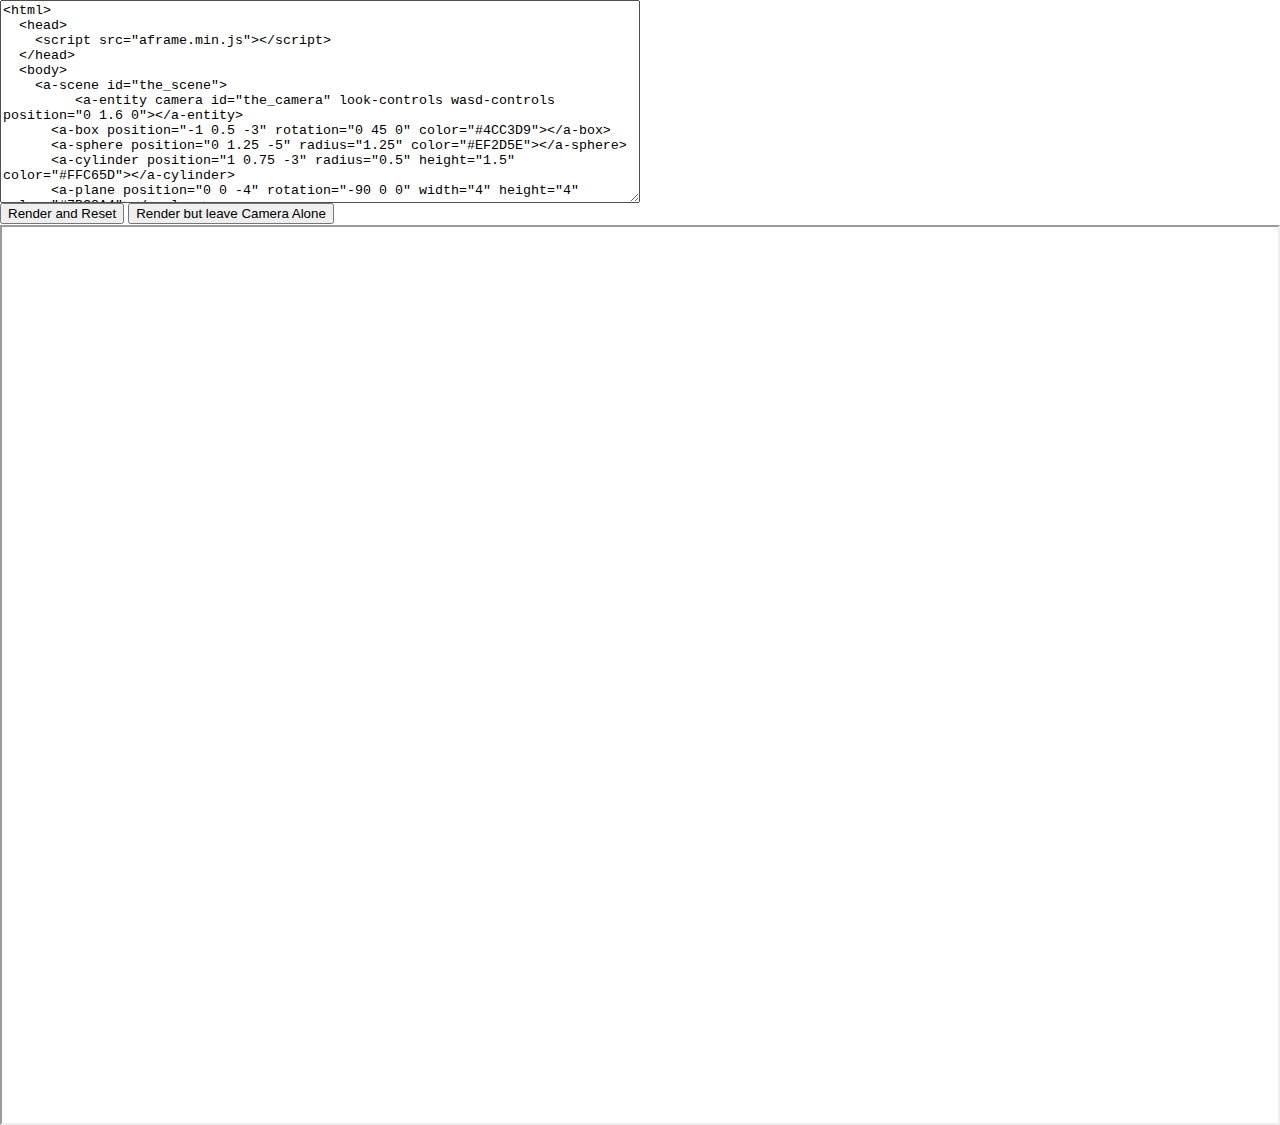
==== misc/aframe/index.html @ 11749129 "Added rerender with camera position and rotation saved" ====
<!--DOCTYPE html-->
<html>
<head>
<style>
#render_target { box-sizing: border-box; width: 100%; height: 100%; }
#raw_html_holder { position: absolutee; top: 0; left: 0; width: 50%; height: 25%; }
textarea { display: block; width: 100%; }
#raw_html { height: 90%; }
body { margin: 0; }
</style>
</head>
<body>
<div id="raw_html_holder">
<textarea id="raw_html">
<html>
  <head>
    <script src="aframe.min.js"></script>
  </head>
  <body>
    <a-scene id="the_scene">
	 <a-entity camera id="the_camera" look-controls wasd-controls position="0 1.6 0"></a-entity>
      <a-box position="-1 0.5 -3" rotation="0 45 0" color="#4CC3D9"></a-box>
      <a-sphere position="0 1.25 -5" radius="1.25" color="#EF2D5E"></a-sphere>
      <a-cylinder position="1 0.75 -3" radius="0.5" height="1.5" color="#FFC65D"></a-cylinder>
      <a-plane position="0 0 -4" rotation="-90 0 0" width="4" height="4" color="#7BC8A4"></a-plane>
      <a-sky color="#ECECEC"></a-sky>
    </a-scene>
  </body>
</html>
</textarea>
<button id="render_btn" onclick="render_target.srcdoc = raw_html.value">Render and Reset</button>
<button id="rerender_btn" onclick="render_but_keep_camera_stuff()">Render but leave Camera Alone</button>
</div>
<iframe id="render_target"></iframe>
<script>
function render_but_keep_camera_stuff() {
	old_position = Object.values(render_target.contentWindow.the_camera.getAttribute('position')).join(' ')
	old_rotation = Object.values(render_target.contentWindow.the_camera.getAttribute('rotation'))


	old_pitch_x = render_target.contentWindow.the_camera.components["look-controls"].pitchObject.rotation.x
	old_yaw_y = render_target.contentWindow.the_camera.components["look-controls"].yawObject.rotation.y

	console.log(old_position, old_rotation)

	render_target.srcdoc = raw_html.value

	render_target.addEventListener('load', function(e) {

	render_target.contentWindow.the_camera.setAttribute('position', old_position)
	render_target.contentWindow.document.querySelector('a-scene').addEventListener('loaded', function() {

	// https://stackoverflow.com/questions/52815449/incorrent-orientation-with-initial-camera-rotation-in-aframe-0-8
	render_target.contentWindow.the_camera.components["look-controls"].pitchObject.rotation.x = old_pitch_x
	render_target.contentWindow.the_camera.components["look-controls"].yawObject.rotation.y = old_yaw_y

	console.log(old_position, old_rotation)
	})
	})
}
</script>
</body>
</html>
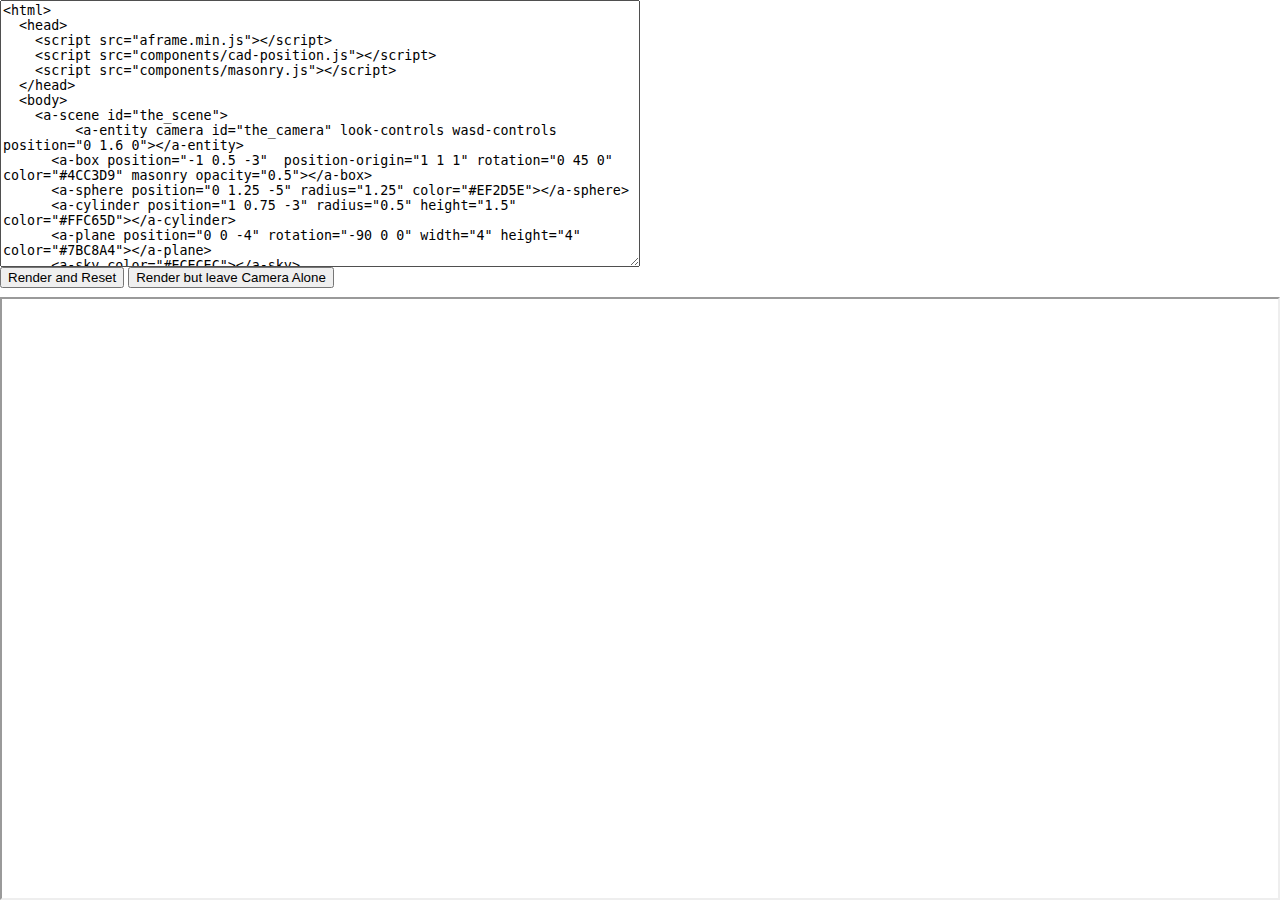
==== commit 974fbbc4: "Basic bricks and revised position component" ====
--- a/misc/aframe/index.html
+++ b/misc/aframe/index.html
@@ -2,8 +2,8 @@
 <html>
 <head>
 <style>
-#render_target { box-sizing: border-box; width: 100%; height: 100%; }
-#raw_html_holder { position: absolutee; top: 0; left: 0; width: 50%; height: 25%; }
+#render_target { box-sizing: border-box; width: 100%; height: 67%; }
+#raw_html_holder { position: absolutee; top: 0; left: 0; width: 50%; height: 33%; }
 textarea { display: block; width: 100%; }
 #raw_html { height: 90%; }
 body { margin: 0; }
@@ -15,11 +15,13 @@
 <html>
   <head>
     <script src="aframe.min.js"></script>
+    <script src="components/cad-position.js"></script>
+    <script src="components/masonry.js"></script>
   </head>
   <body>
     <a-scene id="the_scene">
 	 <a-entity camera id="the_camera" look-controls wasd-controls position="0 1.6 0"></a-entity>
-      <a-box position="-1 0.5 -3" rotation="0 45 0" color="#4CC3D9"></a-box>
+      <a-box position="-1 0.5 -3"  position-origin="1 1 1" rotation="0 45 0" color="#4CC3D9" masonry opacity="0.5"></a-box>
       <a-sphere position="0 1.25 -5" radius="1.25" color="#EF2D5E"></a-sphere>
       <a-cylinder position="1 0.75 -3" radius="0.5" height="1.5" color="#FFC65D"></a-cylinder>
       <a-plane position="0 0 -4" rotation="-90 0 0" width="4" height="4" color="#7BC8A4"></a-plane>
@@ -41,7 +43,7 @@
 	old_pitch_x = render_target.contentWindow.the_camera.components["look-controls"].pitchObject.rotation.x
 	old_yaw_y = render_target.contentWindow.the_camera.components["look-controls"].yawObject.rotation.y
 
-	console.log(old_position, old_rotation)
+	//console.log(old_position, old_rotation)
 
 	render_target.srcdoc = raw_html.value
 
@@ -54,7 +56,7 @@
 	render_target.contentWindow.the_camera.components["look-controls"].pitchObject.rotation.x = old_pitch_x
 	render_target.contentWindow.the_camera.components["look-controls"].yawObject.rotation.y = old_yaw_y
 
-	console.log(old_position, old_rotation)
+	//console.log(old_position, old_rotation)
 	})
 	})
 }
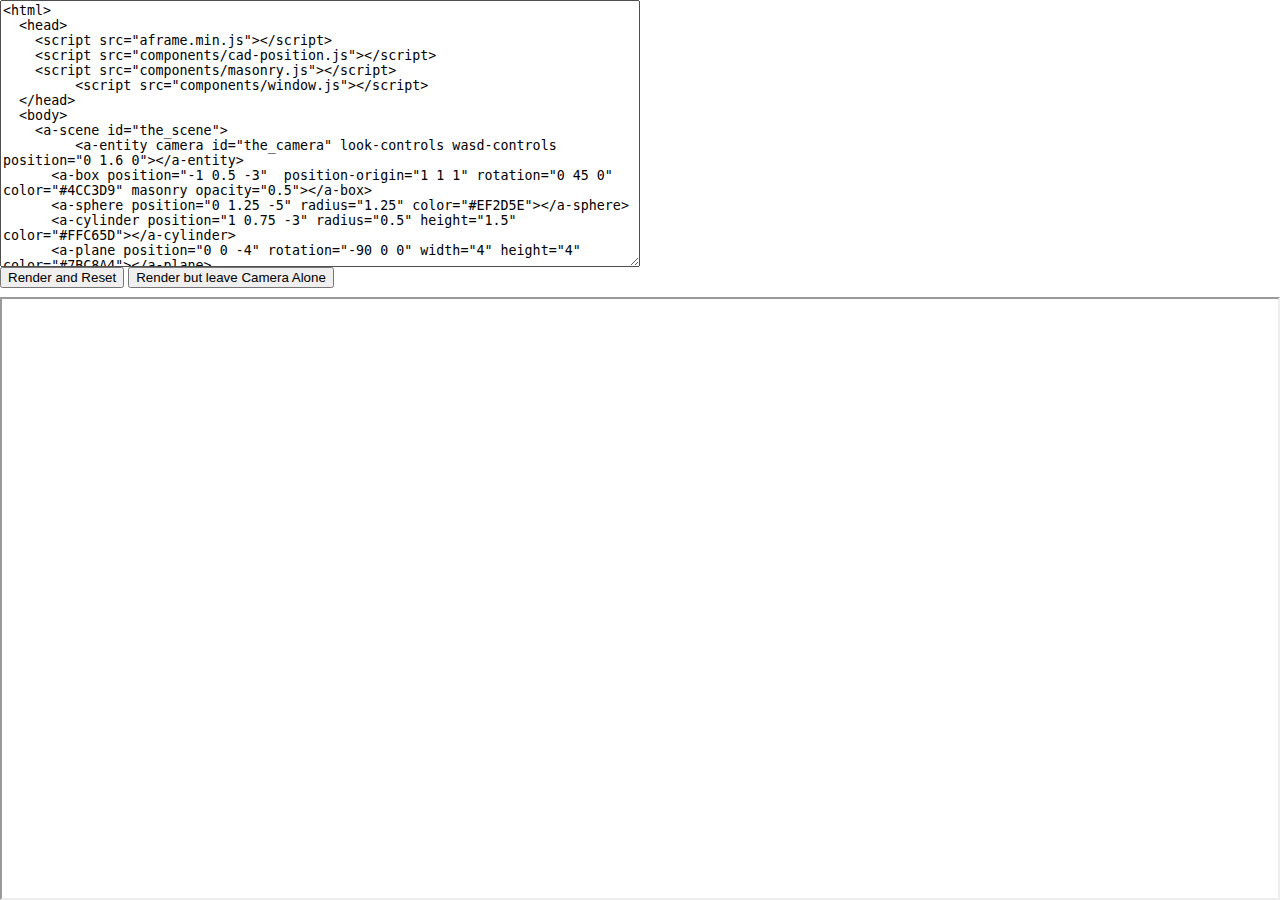
==== commit d346713b: "Fixed simple window; added window header to demo scene" ====
--- a/misc/aframe/index.html
+++ b/misc/aframe/index.html
@@ -1,6 +1,7 @@
 <!--DOCTYPE html-->
 <html>
 <head>
+<title>A-Frame 3D Modeling Toolkit</title>
 <style>
 #render_target { box-sizing: border-box; width: 100%; height: 67%; }
 #raw_html_holder { position: absolutee; top: 0; left: 0; width: 50%; height: 33%; }
@@ -17,6 +18,7 @@
     <script src="aframe.min.js"></script>
     <script src="components/cad-position.js"></script>
     <script src="components/masonry.js"></script>
+	 <script src="components/window.js"></script>
   </head>
   <body>
     <a-scene id="the_scene">
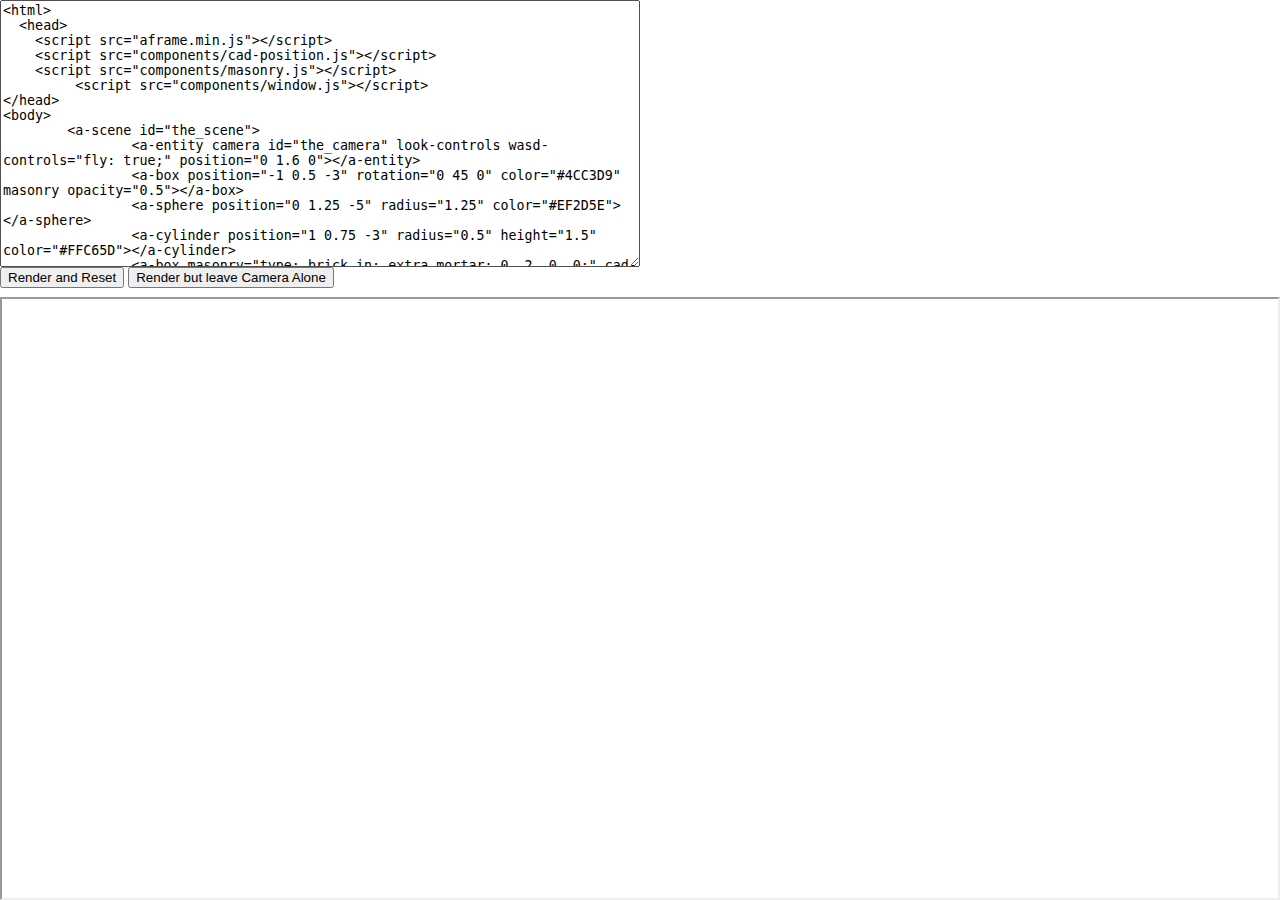
==== commit 352fe800: "Added sample bricks and windows to default scene." ====
--- a/misc/aframe/index.html
+++ b/misc/aframe/index.html
@@ -19,17 +19,20 @@
     <script src="components/cad-position.js"></script>
     <script src="components/masonry.js"></script>
 	 <script src="components/window.js"></script>
-  </head>
-  <body>
-    <a-scene id="the_scene">
-	 <a-entity camera id="the_camera" look-controls wasd-controls position="0 1.6 0"></a-entity>
-      <a-box position="-1 0.5 -3"  position-origin="1 1 1" rotation="0 45 0" color="#4CC3D9" masonry opacity="0.5"></a-box>
-      <a-sphere position="0 1.25 -5" radius="1.25" color="#EF2D5E"></a-sphere>
-      <a-cylinder position="1 0.75 -3" radius="0.5" height="1.5" color="#FFC65D"></a-cylinder>
-      <a-plane position="0 0 -4" rotation="-90 0 0" width="4" height="4" color="#7BC8A4"></a-plane>
-      <a-sky color="#ECECEC"></a-sky>
-    </a-scene>
-  </body>
+</head>
+<body>
+	<a-scene id="the_scene">
+		<a-entity camera id="the_camera" look-controls wasd-controls="fly: true;" position="0 1.6 0"></a-entity>
+		<a-box position="-1 0.5 -3" rotation="0 45 0" color="#4CC3D9" masonry opacity="0.5"></a-box>
+		<a-sphere position="0 1.25 -5" radius="1.25" color="#EF2D5E"></a-sphere>
+		<a-cylinder position="1 0.75 -3" radius="0.5" height="1.5" color="#FFC65D"></a-cylinder>
+		<a-box masonry="type: brick_in; extra_mortar: 0, 2, 0, 0;" cad-position="-4 0 -2" rotation="0 90 0" depth="0.2" height="2"></a-box>
+		<a-box window cad-position="-4 0 -3" rotation="0 90 0" depth="0.2" height="2"></a-box>
+		<a-box masonry="type: brick_in; extra_mortar: 2, 0, 0, 0;" cad-position="-4 0 -4" rotation="0 90 0" depth="0.2" height="2" width="2"></a-box>
+		<a-plane position="0 0 -4" rotation="-90 0 0" width="8" height="4" color="#7BC8A4"></a-plane>
+		<a-sky color="#ECECEC"></a-sky>
+	</a-scene>
+</body>
 </html>
 </textarea>
 <button id="render_btn" onclick="render_target.srcdoc = raw_html.value">Render and Reset</button>
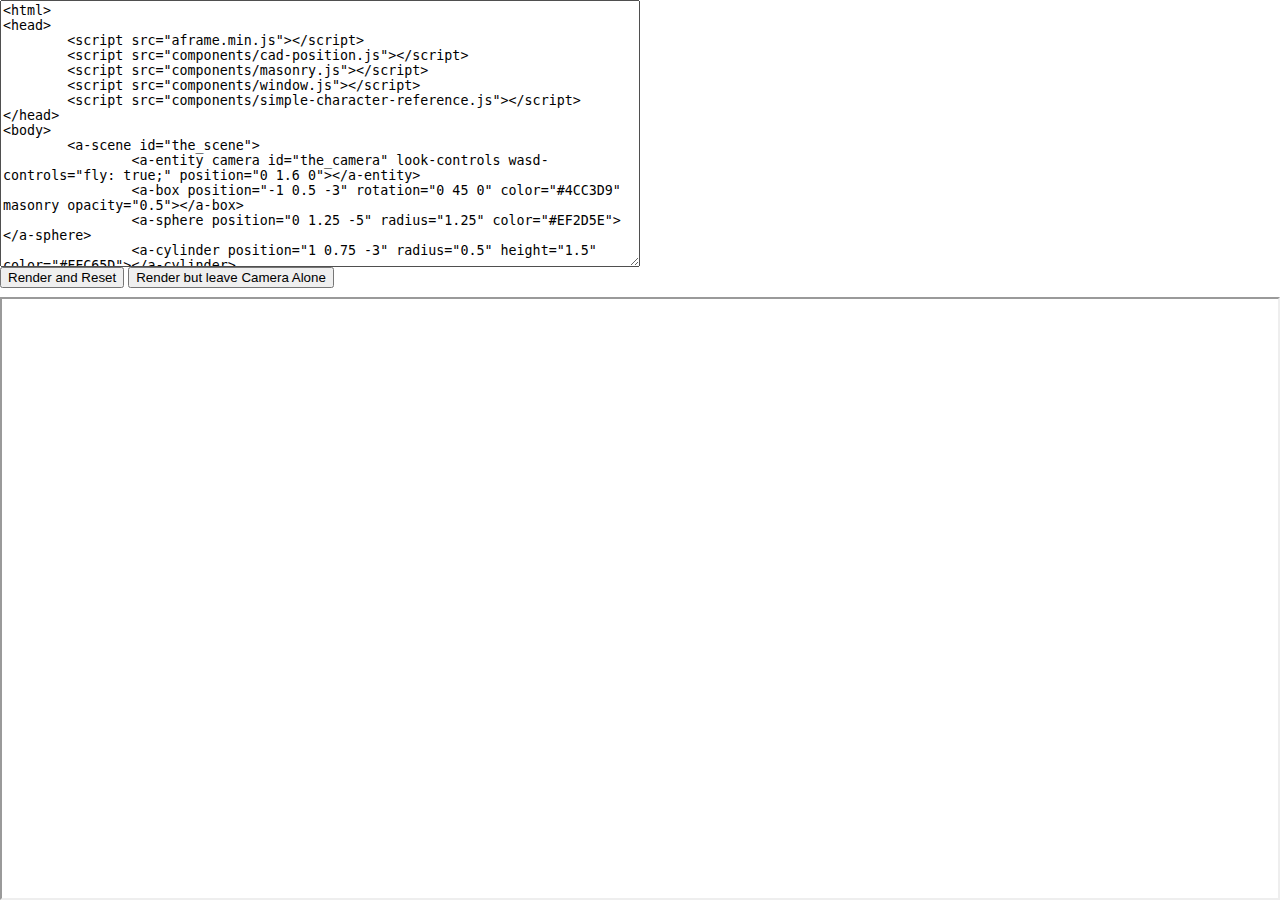
==== commit 2a3a2087: "Added scharref header to default scene." ====
--- a/misc/aframe/index.html
+++ b/misc/aframe/index.html
@@ -14,11 +14,12 @@
 <div id="raw_html_holder">
 <textarea id="raw_html">
 <html>
-  <head>
-    <script src="aframe.min.js"></script>
-    <script src="components/cad-position.js"></script>
-    <script src="components/masonry.js"></script>
-	 <script src="components/window.js"></script>
+<head>
+	<script src="aframe.min.js"></script>
+	<script src="components/cad-position.js"></script>
+	<script src="components/masonry.js"></script>
+	<script src="components/window.js"></script>
+	<script src="components/simple-character-reference.js"></script>
 </head>
 <body>
 	<a-scene id="the_scene">
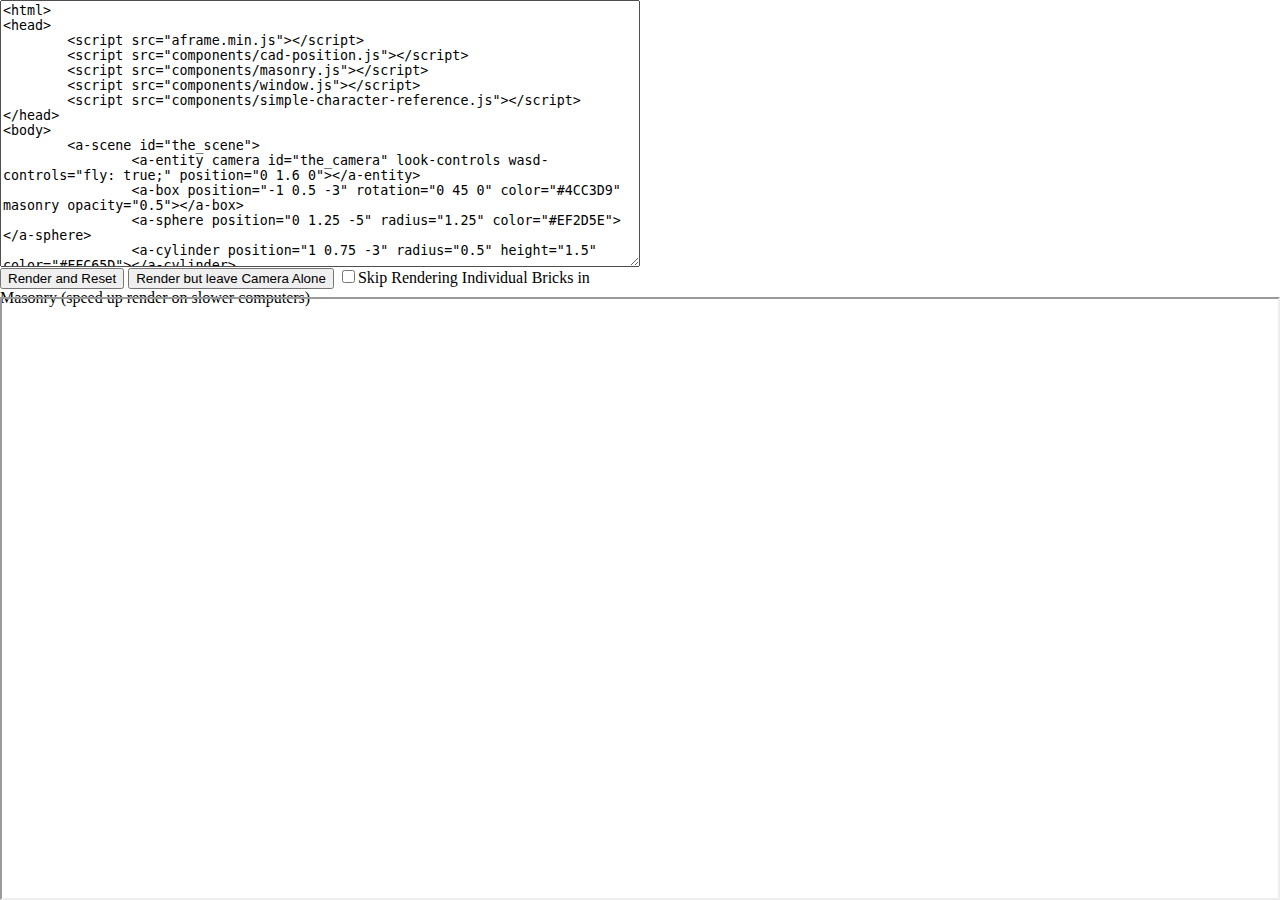
==== commit 62e95af2: "Added checkbox to skip rendering individual bricks in masonry components." ====
--- a/misc/aframe/index.html
+++ b/misc/aframe/index.html
@@ -36,8 +36,9 @@
 </body>
 </html>
 </textarea>
-<button id="render_btn" onclick="render_target.srcdoc = raw_html.value">Render and Reset</button>
+<button id="render_btn" onclick="render_target.srcdoc = (skipindivmasonry.checked ? raw_html.value.replaceAll('masonry=', 'masnry=') : raw_html.value)">Render and Reset</button>
 <button id="rerender_btn" onclick="render_but_keep_camera_stuff()">Render but leave Camera Alone</button>
+<input type="checkbox" id="skipindivmasonry"></input><label for="skipindivmasonry">Skip Rendering Individual Bricks in Masonry (speed up render on slower computers)</label>
 </div>
 <iframe id="render_target"></iframe>
 <script>
@@ -51,7 +52,7 @@
 
 	//console.log(old_position, old_rotation)
 
-	render_target.srcdoc = raw_html.value
+	render_target.srcdoc = (skipindivmasonry.checked ? raw_html.value.replaceAll('masonry=', 'masnry=') : raw_html.value)
 
 	render_target.addEventListener('load', function(e) {
 
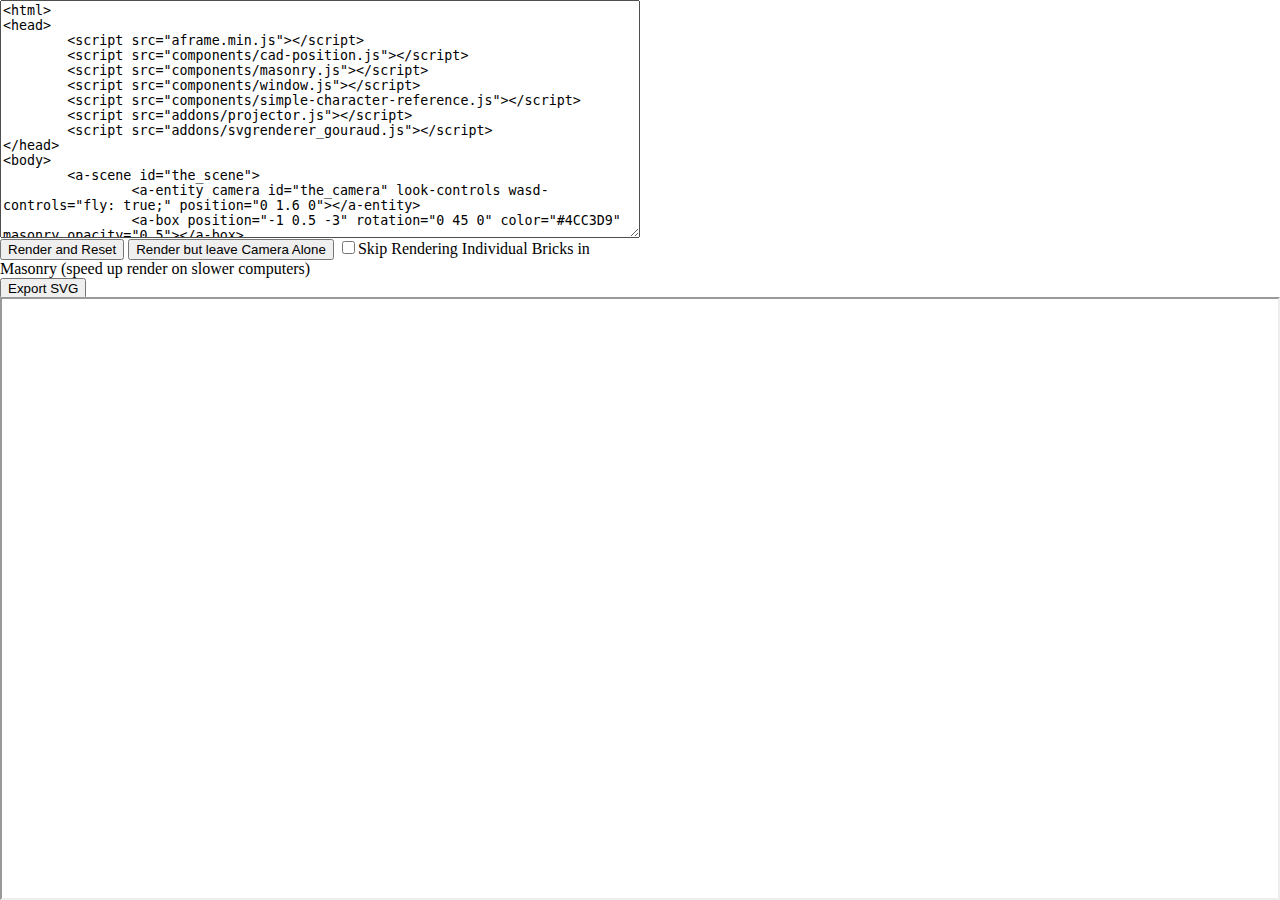
==== commit 1a3f6ef8: "Gouraud SVG Render" ====
--- a/misc/aframe/index.html
+++ b/misc/aframe/index.html
@@ -6,7 +6,7 @@
 #render_target { box-sizing: border-box; width: 100%; height: 67%; }
 #raw_html_holder { position: absolutee; top: 0; left: 0; width: 50%; height: 33%; }
 textarea { display: block; width: 100%; }
-#raw_html { height: 90%; }
+#raw_html { height: 80%; }
 body { margin: 0; }
 </style>
 </head>
@@ -20,6 +20,8 @@
 	<script src="components/masonry.js"></script>
 	<script src="components/window.js"></script>
 	<script src="components/simple-character-reference.js"></script>
+	<script src="addons/projector.js"></script>
+	<script src="addons/svgrenderer_gouraud.js"></script>
 </head>
 <body>
 	<a-scene id="the_scene">
@@ -38,7 +40,8 @@
 </textarea>
 <button id="render_btn" onclick="render_target.srcdoc = (skipindivmasonry.checked ? raw_html.value.replaceAll('masonry=', 'masnry=') : raw_html.value)">Render and Reset</button>
 <button id="rerender_btn" onclick="render_but_keep_camera_stuff()">Render but leave Camera Alone</button>
-<input type="checkbox" id="skipindivmasonry"></input><label for="skipindivmasonry">Skip Rendering Individual Bricks in Masonry (speed up render on slower computers)</label>
+<input type="checkbox" id="skipindivmasonry"></input><label for="skipindivmasonry">Skip Rendering Individual Bricks in Masonry (speed up render on slower computers)</label><br>
+<button id="svg_btn" onclick="go_svg()">Export SVG</button>
 </div>
 <iframe id="render_target"></iframe>
 <script>
@@ -67,6 +70,14 @@
 	})
 	})
 }
+function go_svg() {
+	var rendererSVG = new render_target.contentWindow.window.THREE.SVGRenderer()
+	rendererSVG.setSize(render_target.contentWindow.window.innerWidth, render_target.contentWindow.window.innerHeight)
+	rendererSVG.render(render_target.contentWindow.window.the_scene.object3D, render_target.contentWindow.window.the_camera.components.camera.camera)
+	var serializer = new XMLSerializer()
+	var svg = serializer.serializeToString(rendererSVG.domElement)
+	console.log(svg)
+}
 </script>
 </body>
 </html>
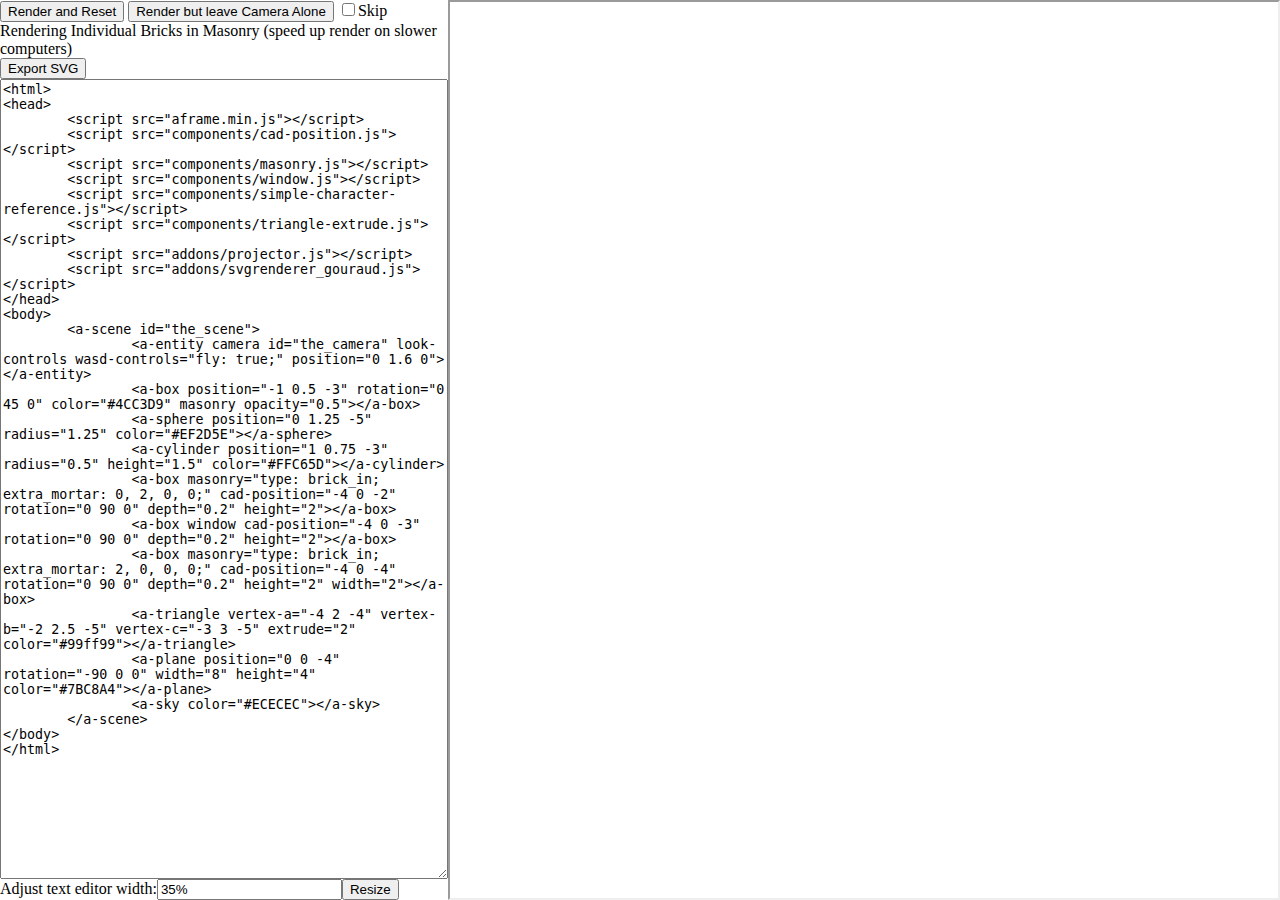
==== commit 6392b33d: "Triangular prism and interface rearrangement" ====
--- a/misc/aframe/index.html
+++ b/misc/aframe/index.html
@@ -3,15 +3,32 @@
 <head>
 <title>A-Frame 3D Modeling Toolkit</title>
 <style>
-#render_target { box-sizing: border-box; width: 100%; height: 67%; }
-#raw_html_holder { position: absolutee; top: 0; left: 0; width: 50%; height: 33%; }
-textarea { display: block; width: 100%; }
-#raw_html { height: 80%; }
+#_render_target { box-sizing: border-box; width: 100%; height: 67%; }
+#_raw_html_holder { position: absolutee; top: 0; left: 0; width: 50%; height: 33%; }
+#_raw_html { height: 80%; }
 body { margin: 0; }
+
+* { box-sizing: border-box; }
+html { height: 100%; }
+body { display: table; width: 100%; height: 100%; }
+#everything { display: table-row; }
+#raw_html_holder { display: table-cell; vertical-align: top; }
+#flexy_column { display: flex; flex-direction: column; height: 100%; }
+#raw_html { height: 100%; }
+#render_holder { display: table-cell; }
+#render_target { width: 100%; height: 100%; }
 </style>
 </head>
 <body>
-<div id="raw_html_holder">
+<div id="everything">
+<div id="raw_html_holder" style="width: 35%;">
+<div id="flexy_column">
+<div>
+<button id="render_btn" onclick="render_target.srcdoc = (skipindivmasonry.checked ? raw_html.value.replaceAll('masonry=', 'masnry=') : raw_html.value)">Render and Reset</button>
+<button id="rerender_btn" onclick="render_but_keep_camera_stuff()">Render but leave Camera Alone</button>
+<input type="checkbox" id="skipindivmasonry"></input><label for="skipindivmasonry">Skip Rendering Individual Bricks in Masonry (speed up render on slower computers)</label><br>
+<button id="svg_btn" onclick="go_svg()">Export SVG</button>
+</div>
 <textarea id="raw_html">
 <html>
 <head>
@@ -20,6 +37,7 @@
 	<script src="components/masonry.js"></script>
 	<script src="components/window.js"></script>
 	<script src="components/simple-character-reference.js"></script>
+	<script src="components/triangle-extrude.js"></script>
 	<script src="addons/projector.js"></script>
 	<script src="addons/svgrenderer_gouraud.js"></script>
 </head>
@@ -32,18 +50,22 @@
 		<a-box masonry="type: brick_in; extra_mortar: 0, 2, 0, 0;" cad-position="-4 0 -2" rotation="0 90 0" depth="0.2" height="2"></a-box>
 		<a-box window cad-position="-4 0 -3" rotation="0 90 0" depth="0.2" height="2"></a-box>
 		<a-box masonry="type: brick_in; extra_mortar: 2, 0, 0, 0;" cad-position="-4 0 -4" rotation="0 90 0" depth="0.2" height="2" width="2"></a-box>
+		<a-triangle vertex-a="-4 2 -4" vertex-b="-2 2.5 -5" vertex-c="-3 3 -5" extrude="2" color="#99ff99"></a-triangle>
 		<a-plane position="0 0 -4" rotation="-90 0 0" width="8" height="4" color="#7BC8A4"></a-plane>
 		<a-sky color="#ECECEC"></a-sky>
 	</a-scene>
 </body>
 </html>
 </textarea>
-<button id="render_btn" onclick="render_target.srcdoc = (skipindivmasonry.checked ? raw_html.value.replaceAll('masonry=', 'masnry=') : raw_html.value)">Render and Reset</button>
-<button id="rerender_btn" onclick="render_but_keep_camera_stuff()">Render but leave Camera Alone</button>
-<input type="checkbox" id="skipindivmasonry"></input><label for="skipindivmasonry">Skip Rendering Individual Bricks in Masonry (speed up render on slower computers)</label><br>
-<button id="svg_btn" onclick="go_svg()">Export SVG</button>
+<div>
+<label for"width_text">Adjust text editor width:</label><input id="width_text" value="35%"></input><button onclick="raw_html_holder.style = 'width: ' + width_text.value">Resize</button>
 </div>
+</div>
+</div>
+<div id="render_holder">
 <iframe id="render_target"></iframe>
+</div>
+</div>
 <script>
 function render_but_keep_camera_stuff() {
 	old_position = Object.values(render_target.contentWindow.the_camera.getAttribute('position')).join(' ')
@@ -59,15 +81,15 @@
 
 	render_target.addEventListener('load', function(e) {
 
-	render_target.contentWindow.the_camera.setAttribute('position', old_position)
-	render_target.contentWindow.document.querySelector('a-scene').addEventListener('loaded', function() {
+		render_target.contentWindow.the_camera.setAttribute('position', old_position)
+		render_target.contentWindow.document.querySelector('a-scene').addEventListener('loaded', function() {
 
-	// https://stackoverflow.com/questions/52815449/incorrent-orientation-with-initial-camera-rotation-in-aframe-0-8
-	render_target.contentWindow.the_camera.components["look-controls"].pitchObject.rotation.x = old_pitch_x
-	render_target.contentWindow.the_camera.components["look-controls"].yawObject.rotation.y = old_yaw_y
+			// https://stackoverflow.com/questions/52815449/incorrent-orientation-with-initial-camera-rotation-in-aframe-0-8
+			render_target.contentWindow.the_camera.components["look-controls"].pitchObject.rotation.x = old_pitch_x
+			render_target.contentWindow.the_camera.components["look-controls"].yawObject.rotation.y = old_yaw_y
 
-	//console.log(old_position, old_rotation)
-	})
+			//console.log(old_position, old_rotation)
+		})
 	})
 }
 function go_svg() {
